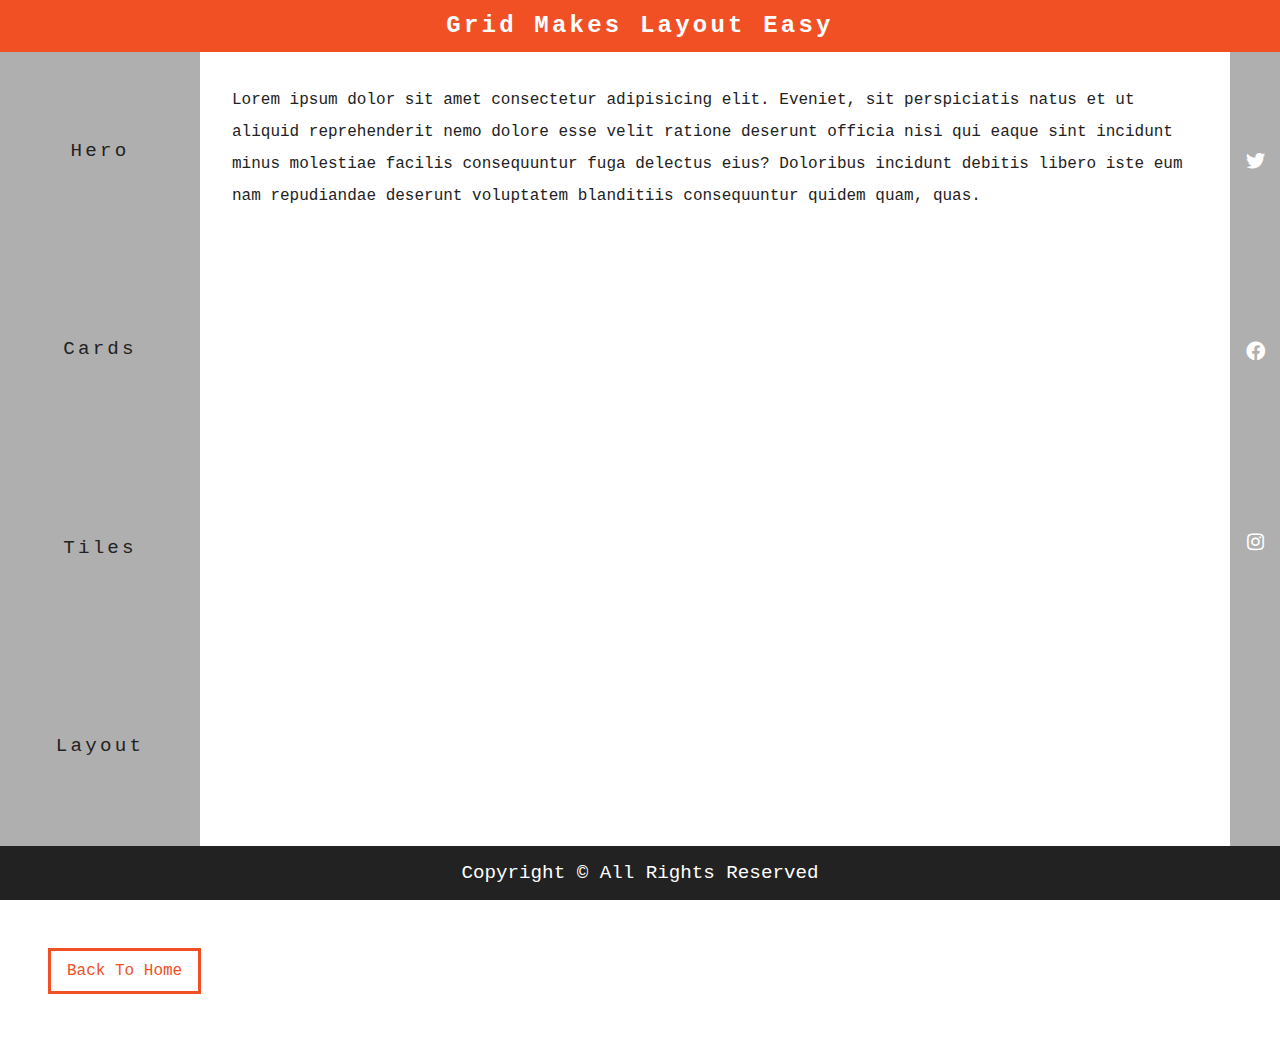
==== layout.html @ 5ecaf33b "first commit" ====
<!DOCTYPE html>
<html lang="en">
  <head>
    <meta charset="UTF-8" />
    <meta http-equiv="X-UA-Compatible" content="IE=edge" />
    <meta name="viewport" content="width=device-width, initial-scale=1.0" />
    <title>Layout Project</title>
    <!-- styles css -->
    <link rel="stylesheet" href="style.css"/>
    <!-- font awesome link -->
    <link
      rel="stylesheet"
      href="./fontawesome-free-5.9.0-web/css/all.min.css"
    />
  </head>
  <body>
    <main class="main">
      <!-- header -->
      <header class="header"><h2>grid makes layout easy</h2></header>
      <!-- navbar -->
      <nav class="navbar">
        <ul>
          <li>
            <a href="hero.html">hero</a>
          </li>
          <li>
            <a href="cards.html">cards</a>
          </li>
          <li>
            <a href="tiles.html">tiles</a>
          </li>
          <li>
            <a href="layout.html">layout</a>
          </li>
        </ul>
      </nav>
      <!-- content -->
      <section class="content">
        <p>
          Lorem ipsum dolor sit amet consectetur adipisicing elit. Eveniet, sit
          perspiciatis natus et ut aliquid reprehenderit nemo dolore esse velit
          ratione deserunt officia nisi qui eaque sint incidunt minus molestiae
          facilis consequuntur fuga delectus eius? Doloribus incidunt debitis
          libero iste eum nam repudiandae deserunt voluptatem blanditiis
          consequuntur quidem quam, quas.
        </p>
      </section>
      <!-- sidebar -->
      <section class="sidebar">
        <span><i class="fab fa-twitter"></i></span>
        <span><i class="fab fa-facebook"></i></span>
        <span><i class="fab fa-instagram"></i></span>
        <span><i class="fab github"></i></span>
      </section>
      <!-- footer -->
      <div class="footer">
        <p>copyright &copy; all rights reserved</p>
      </div>
    </main>
    <a href="index.html" class="btn"> back to home </a>
  </body>
</html>
---- style.css ----
/* 
=======
Variables
=======
 */
:root{
    --primaryColor:#f15025;
    --mainBlack:#222;
    --mainWhite:#fff;
    --ofwhite:#f7f7f7;
    --darkGrey:#afafaf;
   
    --mainTransition: all 0.3s linear;
    --mainSpacing:0.2rem
}
/* 
=======
Global styles
=======
 */
*{
    margin: 0;
    padding: 0;
    box-sizing: border-box;
}
body{
    font-family: 'Fira Code', monospace;
    color: var(--mainBlack);
    background: var(--mainWhite);
    line-height: 1.5;
}
a{
    text-decoration: none;
}
img{
    width: 100%;
    display: block;
}
h1,
h2,
h3{
    text-transform: capitalize;
    letter-spacing: var(--mainSpacing);
    margin-bottom: 1.25rem;
}
h1{
    font-size: 3rem;
}
h2{
    margin-bottom: 0;
}
p{
    font-weight: 300;
    font-size: 0.7rem;
    line-height: 2;
}
/* button */
.btn{
    display: inline-block;
    padding: 0.5rem 1rem;
    text-transform: capitalize;
    border:  3px solid var(--primaryColor);
    color: var(--primaryColor);
    margin: 3rem;
    transition: var(--mainTransition);
}
.btn:hover{
    background: var(--primaryColor);
    color:var(--mainWhite)
}
/* nabvar */
.main-navbar {
    background-color: var(--darkGrey);
    padding: 0 2rem;
  }
  .main-navbar li {
    list-style-type: none;
  }
  .main-navbar a {
    text-transform: capitalize;
    display: block;
    padding: 1rem 0;
    color: var(--primaryColor);
    letter-spacing: var(--mainSpacing);
    transition: var(--mainTransition);
  }
  .main-navbar a:hover {
    color: var(--mainBlack);
  }
  @media screen and (min-width: 990px) {
    .main-navbar ul {
      max-width: 1170px;
      margin: 0 auto;
      display: grid;
      grid-template-columns: repeat(4, 1fr);
      /* justify-items: center; */
    }
    .main-navbar a {
      text-align: center;
    }
  }
/* hero  */
.hero-header{
    min-height: 100vh;
    background: var(--primaryColor);
    color:var(--mainWhite);
    display: grid;
    justify-content: center;
    align-items: center;
}
.hero-banner{
    /* background: blue;
    text-align: center; */
    /* padding: 0 1rem; */
}
.hero-banner p{
    width: 80%;
    max-width: 560px;
    font-size: 1rem;
}
@media screen and (max-width:600px) {
    .hero-banner{
        padding: 0 3rem;
    }
}
@media screen and (min-width:768px) {
    .hero-header{
       background:
       linear-gradient(rgba(241,80,37,0.75),rgba(0,0,0,0.75)), url(./images/image-2.jpeg) center/cover fixed
       no-repeat;
    }
}
/* cards */
.title{
    text-align: center;

}
.cards{
    padding: 4rem 0;
}
.cards-center{
    width:80vw;
    max-width: 1170px;
    margin: 2rem auto;
}
.card{
    border: 1px solid var(--darkGrey);
    margin-bottom: 3rem;
}
.card-info{
    padding:1rem;
}
.card-footer{
    background:var(--darkGrey);
    padding: 0.5rem 1rem;
    display: grid;
    grid-template-columns: repeat(4,1fr);

    justify-items: center;
    
}
.card-footer span{
    color: var(--primaryColor);
  
   
}
.card{
    display: grid;
    grid-template-columns: 1fr;
    grid-template-rows: auto 1fr auto;
}
.card img{
    height: 100%;
}
/* @media screen and (min-width:768px){
    .cards-center{
        display: grid;
        grid-template-columns: 1fr 1fr;
        grid-column-gap:2rem;
    }
    
}
@media screen and (min-width:1170px){
    .cards-center{
      grid-template-columns: 1fr 1fr 1fr;
      }
} */
/* (1170-64)/3 = 368px*/
.cards-center{
    display: grid;
    grid-column-gap:2rem;
    /* grid-template-columns: repeat(auto-fill,minmax(368px,1fr)); */
    grid-template-columns: repeat(auto-fill,minmax(268.5px,1fr));
}
/* tiles */
.tiles-center{
    padding: 4rem 0;
}
.tiles-center{
    width: 90vw;
    max-width: 1170px;
    margin: 2rem auto;
    display: grid;
    grid-row-gap:2rem;
}
@media screen and (min-width:768px) {
    .tiles-center{
        grid-template-columns: 1fr 1fr;
        grid-column-gap: 2rem;
    }
}
@media screen and (min-width:992px) {
    .tiles-center{
        grid-template-columns: 1fr 1fr 1fr;
     }
}
@media screen and (min-width:1170px) {
    .tiles-center{
        grid-template-columns: repeat(4,1fr);
        grid-template-rows: repeat(5,200px);
        grid-template-areas: 
        "a a a b"
        "a a a c"
        "d d d d"
        "e f f f"
        "e g h i"
     }
    .tiles img{
         height:100% ;
         object-fit: cover;
     }
     .tile-1{
         grid-area: a;
     }
     .tile-2{
        grid-area: b;
    }
    .tile-3{
        grid-area: c;
    }
    .tile-4{
        grid-area: d;
    }
    .tile-5{
        grid-area: e;
    }
    .tile-6{
        grid-area: f;
    }
    .tile-7{
        grid-area: g;
    }
    .tile-8{
        grid-area: h;
    }
    .tile-9{
        grid-area: i;
    }
}
/* layout */
.header {
    background: var(--primaryColor);
    color: var(--mainWhite);
    text-align: center;
    padding: 0.5rem 0;
  }
  .navbar {
    background: var(--darkGrey);
  }
  .navbar li {
    list-style-type: none;
  }
  .navbar a {
    padding: 1rem;
    display: inline-block;
    text-transform: capitalize;
    letter-spacing: var(--mainSpacing);
    font-size: 1.2rem;
    color: var(--mainBlack);
    transition: var(--mainTransition);
  }
  .navbar a:hover {
    color: var(--mainWhite);
  }
  .content {
    padding: 2rem;
  }
  .content p {
    font-size: 1rem;
  }
  .sidebar {
    background-color: var(--primaryColor);
    padding: 1rem 0;
    display: grid;
    grid-template-columns: repeat(4, 1fr);
    justify-items: center;
    color: var(--mainWhite);
    font-size: 1.2rem;
  }
  .footer {
    background-color: var(--mainBlack);
    color: var(--mainWhite);
    text-align: center;
    text-transform: capitalize;
    padding: 0.5rem 0;
  }
  .footer p {
    font-size: 1.2rem;
  }
  .main {
    min-height: 100vh;
    display: grid;
    grid-template-columns: 1fr;
    grid-template-rows: auto auto 1fr auto auto;
  }
  @media screen and (min-width: 768px) {
    .navbar ul {
      display: grid;
      grid-template-columns: repeat(4, 1fr);
      justify-items: center;
    }
  }
  @media screen and (min-width: 992px) {
    .main {
      grid-template-columns: [start] 200px [col-1-end] 1fr [col-2-end] 50px [end];
      grid-template-rows: [start] auto [row-1-end] 1fr [row-2-end] auto [end];
    }
    .header {
      grid-column: start/end;
      grid-row: start/row-1-end;
    }
    .navbar {
      grid-column: start/col-1-end;
      grid-row: row-1-end/row-2-end;
    }
    .content {
      grid-column: col-1-end/col-2-end;
      grid-row: row-1-end/row-2-end;
    }
    .sidebar {
      grid-column: col-2-end/end;
      grid-row: row-1-end/row-2-end;
    }
    .footer {
      grid-column: start/end;
      grid-row: row-2-end/end;
    }
    .navbar ul{
      grid-template-columns: 1fr;
      align-items: center;
      min-height: 100%;
    }
    .sidebar {
      grid-template-columns: 1fr;
      align-items: center;
      min-height: 100%;
      background-color: var(--darkGrey);
    }
  }
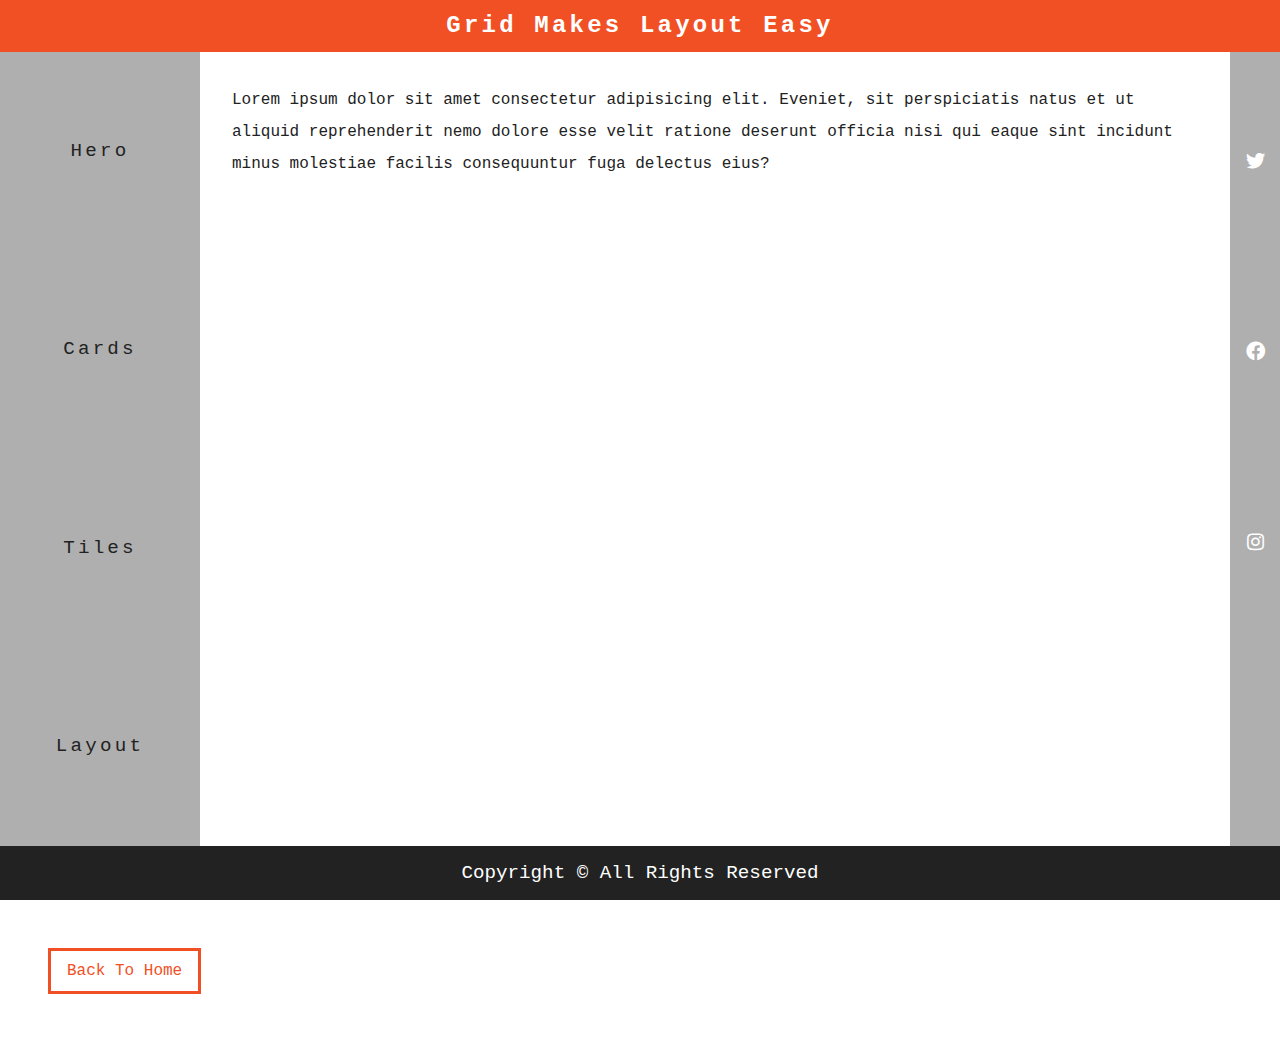
==== commit 2f487c6c: "Update layout.html" ====
--- a/layout.html
+++ b/layout.html
@@ -40,9 +40,7 @@
           Lorem ipsum dolor sit amet consectetur adipisicing elit. Eveniet, sit
           perspiciatis natus et ut aliquid reprehenderit nemo dolore esse velit
           ratione deserunt officia nisi qui eaque sint incidunt minus molestiae
-          facilis consequuntur fuga delectus eius? Doloribus incidunt debitis
-          libero iste eum nam repudiandae deserunt voluptatem blanditiis
-          consequuntur quidem quam, quas.
+          facilis consequuntur fuga delectus eius?
         </p>
       </section>
       <!-- sidebar -->
@@ -59,4 +57,4 @@
     </main>
     <a href="index.html" class="btn"> back to home </a>
   </body>
-</html>+</html>
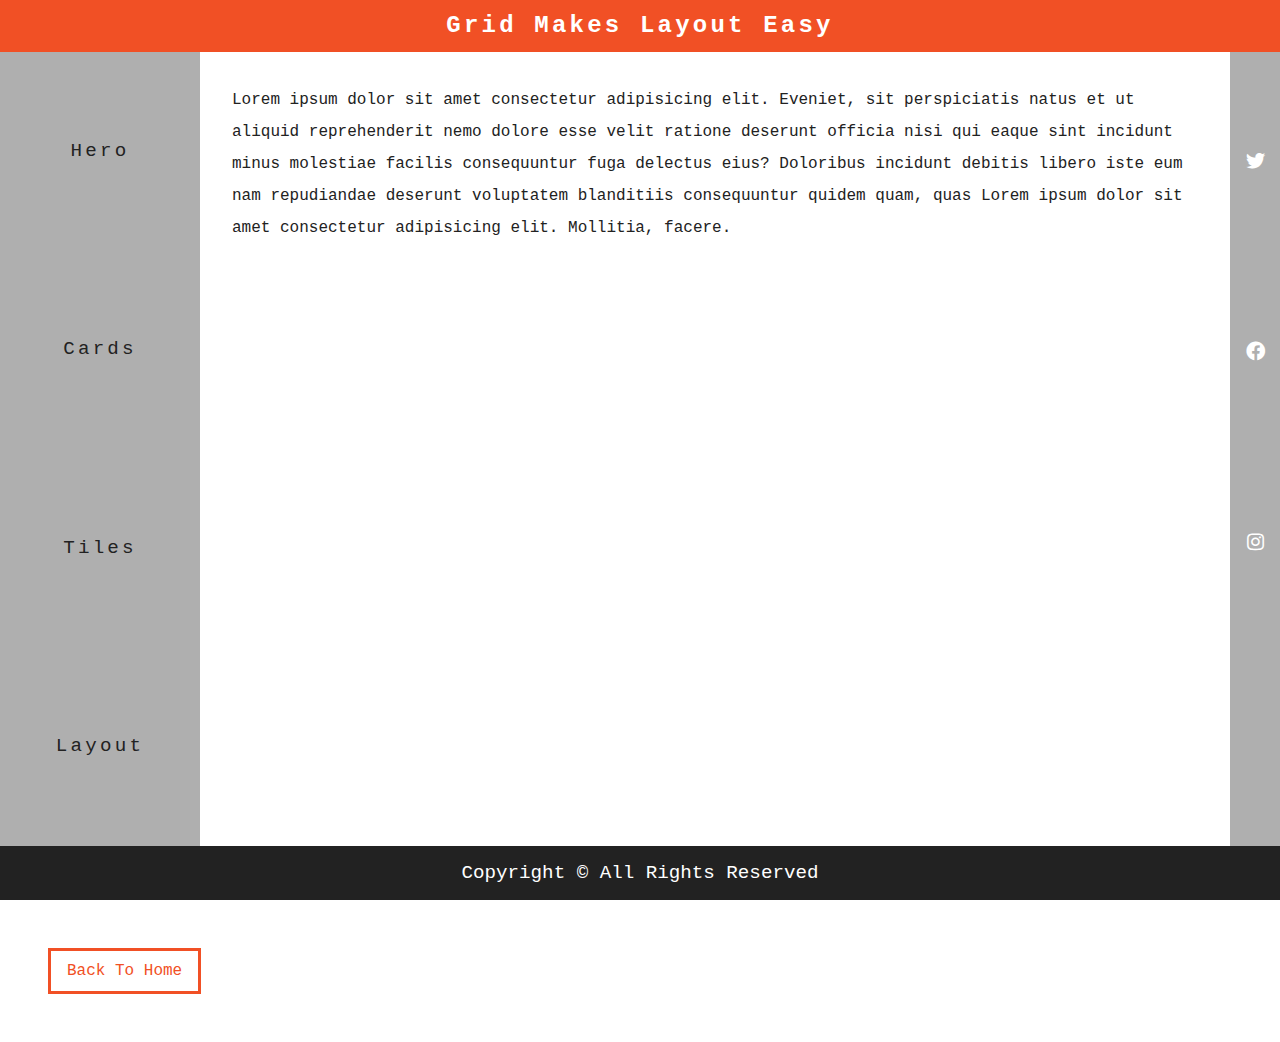
==== commit d99aa41e: "second commit" ====
--- a/layout.html
+++ b/layout.html
@@ -40,7 +40,9 @@
           Lorem ipsum dolor sit amet consectetur adipisicing elit. Eveniet, sit
           perspiciatis natus et ut aliquid reprehenderit nemo dolore esse velit
           ratione deserunt officia nisi qui eaque sint incidunt minus molestiae
-          facilis consequuntur fuga delectus eius?
+          facilis consequuntur fuga delectus eius? Doloribus incidunt debitis
+          libero iste eum nam repudiandae deserunt voluptatem blanditiis
+          consequuntur quidem quam, quas Lorem ipsum dolor sit amet consectetur adipisicing elit. Mollitia, facere.
         </p>
       </section>
       <!-- sidebar -->
@@ -57,4 +59,4 @@
     </main>
     <a href="index.html" class="btn"> back to home </a>
   </body>
-</html>
+</html>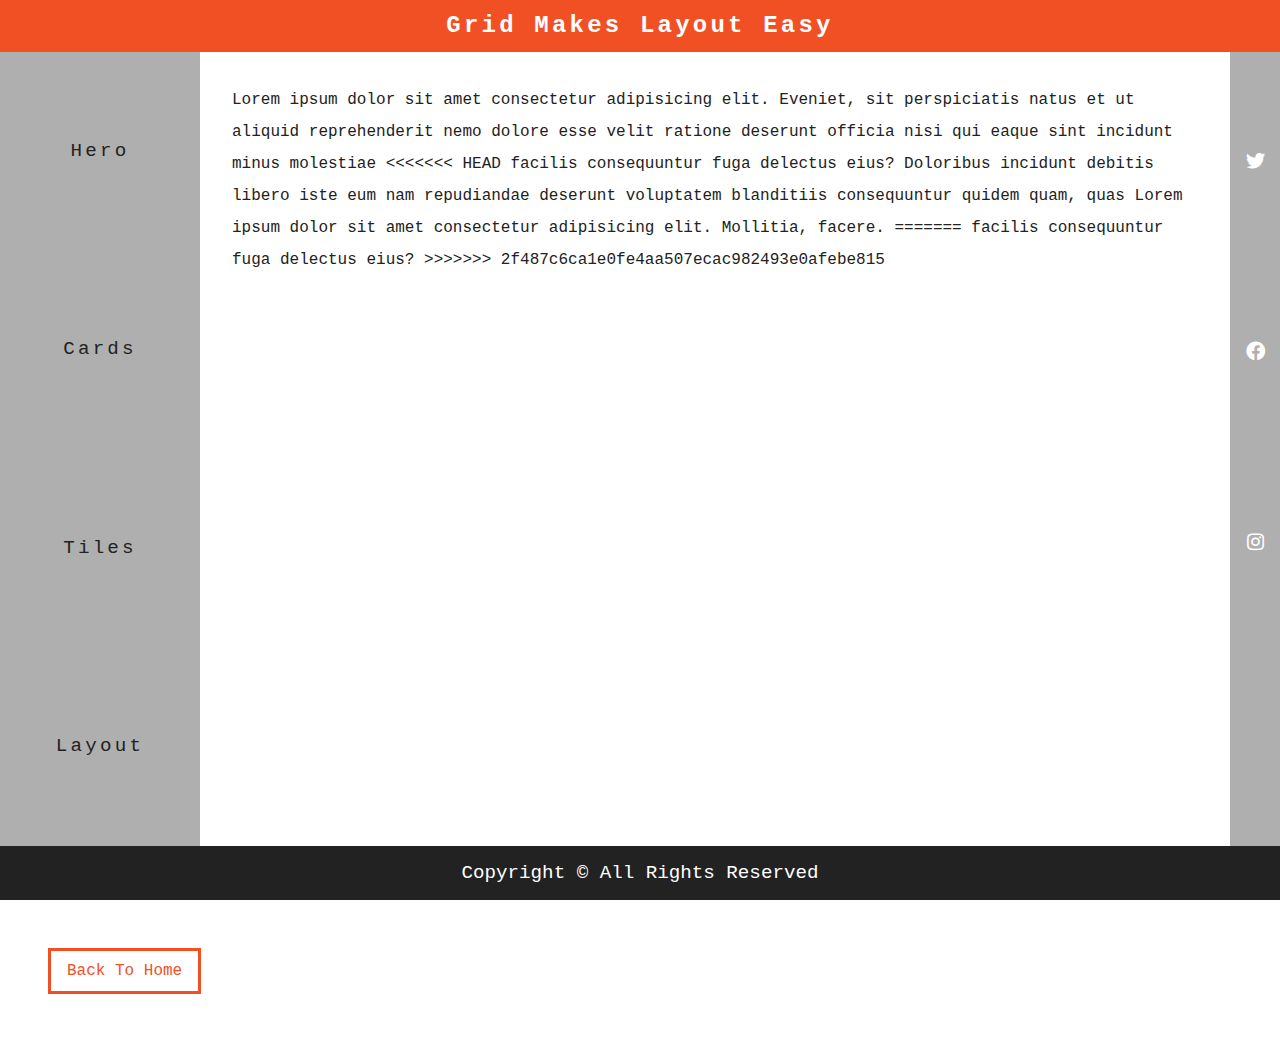
==== commit a6608f96: "Merge branch 'main' of https://github.com/Khushi-Verma/grid-project" ====
--- a/layout.html
+++ b/layout.html
@@ -40,9 +40,13 @@
           Lorem ipsum dolor sit amet consectetur adipisicing elit. Eveniet, sit
           perspiciatis natus et ut aliquid reprehenderit nemo dolore esse velit
           ratione deserunt officia nisi qui eaque sint incidunt minus molestiae
+<<<<<<< HEAD
           facilis consequuntur fuga delectus eius? Doloribus incidunt debitis
           libero iste eum nam repudiandae deserunt voluptatem blanditiis
           consequuntur quidem quam, quas Lorem ipsum dolor sit amet consectetur adipisicing elit. Mollitia, facere.
+=======
+          facilis consequuntur fuga delectus eius?
+>>>>>>> 2f487c6ca1e0fe4aa507ecac982493e0afebe815
         </p>
       </section>
       <!-- sidebar -->
@@ -59,4 +63,4 @@
     </main>
     <a href="index.html" class="btn"> back to home </a>
   </body>
-</html>+</html>
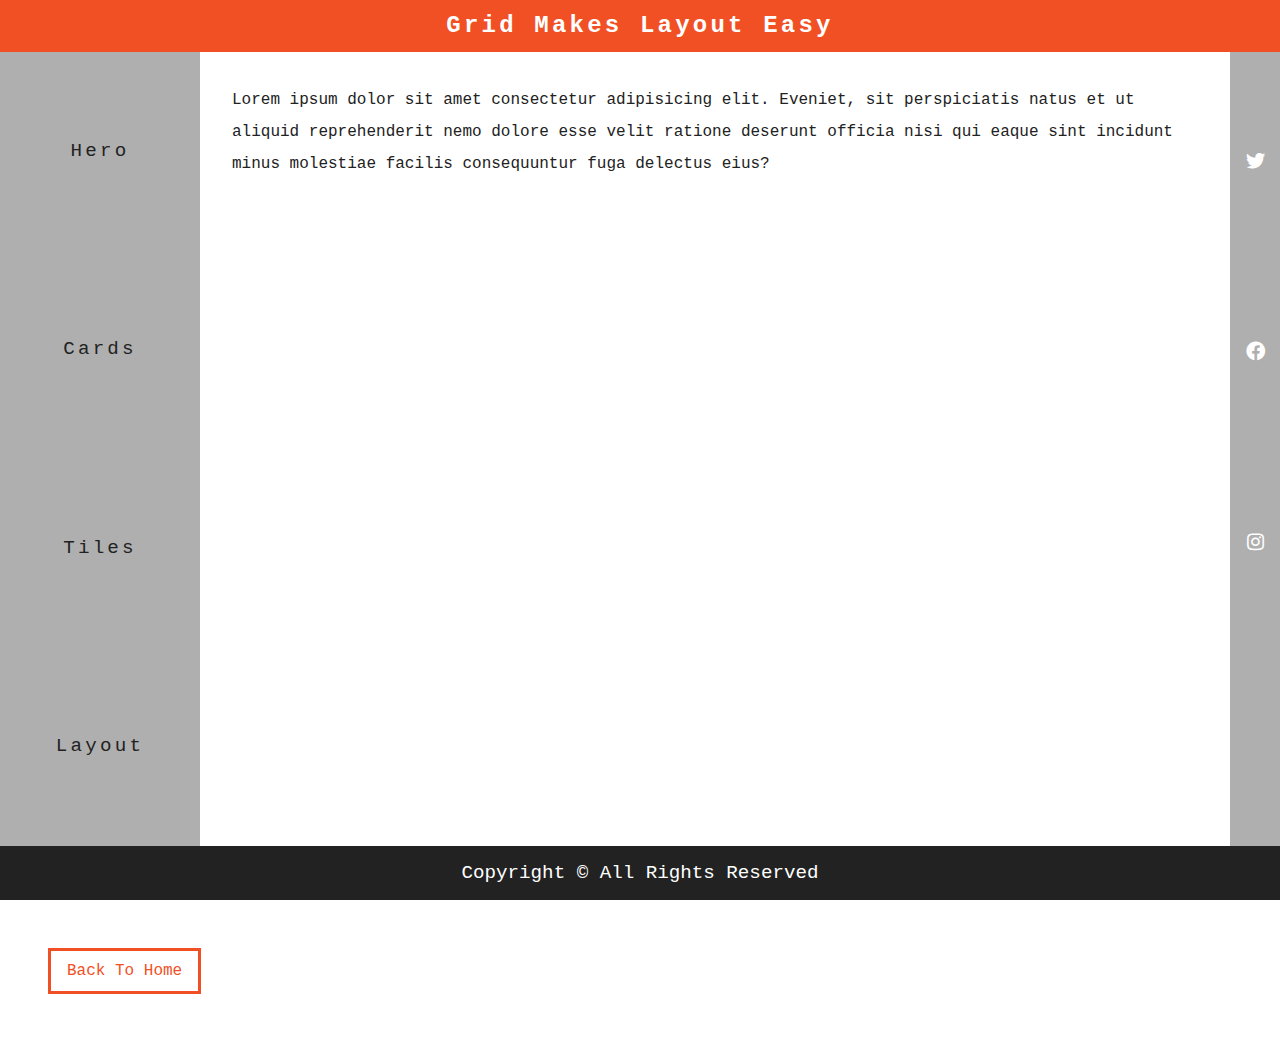
==== commit b8c923cd: "third commit" ====
--- a/layout.html
+++ b/layout.html
@@ -40,13 +40,8 @@
           Lorem ipsum dolor sit amet consectetur adipisicing elit. Eveniet, sit
           perspiciatis natus et ut aliquid reprehenderit nemo dolore esse velit
           ratione deserunt officia nisi qui eaque sint incidunt minus molestiae
-<<<<<<< HEAD
-          facilis consequuntur fuga delectus eius? Doloribus incidunt debitis
-          libero iste eum nam repudiandae deserunt voluptatem blanditiis
-          consequuntur quidem quam, quas Lorem ipsum dolor sit amet consectetur adipisicing elit. Mollitia, facere.
-=======
-          facilis consequuntur fuga delectus eius?
->>>>>>> 2f487c6ca1e0fe4aa507ecac982493e0afebe815
+          facilis consequuntur fuga delectus eius? 
+          
         </p>
       </section>
       <!-- sidebar -->
